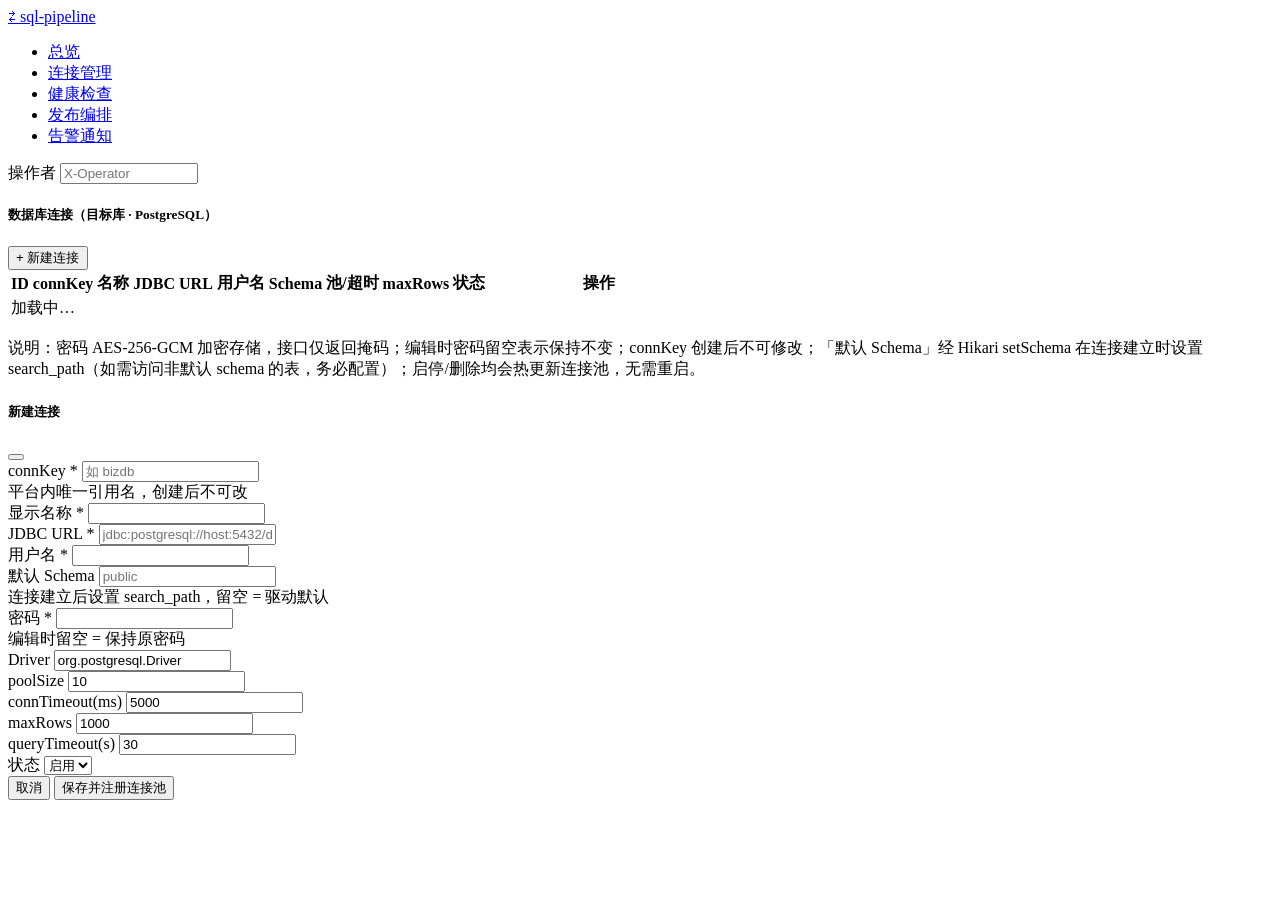
==== sql-pipeline-boot/src/main/resources/static/connections.html @ 78d38331 "pipeline-notify" ====
<!DOCTYPE html>
<html lang="zh-CN">
<head>
    <meta charset="UTF-8">
    <meta name="viewport" content="width=device-width, initial-scale=1">
    <title>连接管理 - sql-pipeline</title>
    <link rel="stylesheet" href="/lib/bootstrap-5.2.3/css/bootstrap.min.css">
    <link rel="stylesheet" href="/css/app.css">
</head>
<body>
<nav class="navbar navbar-expand navbar-dark bg-dark mb-4">
    <div class="container-fluid">
        <a class="navbar-brand" href="/">⇄ sql-pipeline</a>
        <ul class="navbar-nav me-auto">
            <li class="nav-item"><a class="nav-link" href="/">总览</a></li>
            <li class="nav-item"><a class="nav-link active" href="/connections.html">连接管理</a></li>
            <li class="nav-item"><a class="nav-link" href="/health-checks.html">健康检查</a></li>
            <li class="nav-item"><a class="nav-link" href="/releases.html">发布编排</a></li>
            <li class="nav-item"><a class="nav-link" href="/notify.html">告警通知</a></li>
        </ul>
        <div class="d-flex align-items-center text-white-50">
            <span class="me-2 small">操作者</span>
            <input id="operatorInput" class="form-control form-control-sm" style="width:130px" placeholder="X-Operator">
        </div>
    </div>
</nav>

<div class="container">
    <div class="d-flex justify-content-between align-items-center mb-3">
        <h5 class="mb-0">数据库连接（目标库 · PostgreSQL）</h5>
        <button class="btn btn-primary btn-sm" data-bs-toggle="modal" data-bs-target="#connModal" onclick="openCreate()">+ 新建连接</button>
    </div>

    <div class="card page-card">
        <div class="card-body p-0">
            <table class="table table-hover mb-0 align-middle">
                <thead class="table-light">
                <tr>
                    <th>ID</th><th>connKey</th><th>名称</th><th>JDBC URL</th><th>用户名</th>
                    <th>Schema</th><th>池/超时</th><th>maxRows</th><th>状态</th><th style="min-width:220px">操作</th>
                </tr>
                </thead>
                <tbody id="connTable"><tr><td colspan="10" class="text-center text-muted py-4">加载中…</td></tr></tbody>
            </table>
        </div>
    </div>
    <p class="text-muted small">说明：密码 AES-256-GCM 加密存储，接口仅返回掩码；编辑时密码留空表示保持不变；connKey 创建后不可修改；「默认 Schema」经 Hikari setSchema 在连接建立时设置 search_path（如需访问非默认 schema 的表，务必配置）；启停/删除均会热更新连接池，无需重启。</p>
</div>

<!-- 新建/编辑连接 -->
<div class="modal fade" id="connModal" tabindex="-1">
    <div class="modal-dialog modal-lg">
        <div class="modal-content">
            <div class="modal-header">
                <h5 class="modal-title" id="connModalTitle">新建连接</h5>
                <button type="button" class="btn-close" data-bs-dismiss="modal"></button>
            </div>
            <div class="modal-body">
                <form id="connForm" class="row g-3">
                    <input type="hidden" id="connId">
                    <div class="col-md-4">
                        <label class="form-label">connKey <span class="text-danger">*</span></label>
                        <input id="fConnKey" class="form-control form-control-sm" placeholder="如 bizdb" maxlength="64">
                        <div class="form-text" id="connKeyHint">平台内唯一引用名，创建后不可改</div>
                    </div>
                    <div class="col-md-8">
                        <label class="form-label">显示名称 <span class="text-danger">*</span></label>
                        <input id="fDisplayName" class="form-control form-control-sm" maxlength="128">
                    </div>
                    <div class="col-12">
                        <label class="form-label">JDBC URL <span class="text-danger">*</span></label>
                        <input id="fJdbcUrl" class="form-control form-control-sm mono" placeholder="jdbc:postgresql://host:5432/db">
                    </div>
                    <div class="col-md-4">
                        <label class="form-label">用户名 <span class="text-danger">*</span></label>
                        <input id="fUsername" class="form-control form-control-sm" autocomplete="off">
                    </div>
                    <div class="col-md-4">
                        <label class="form-label">默认 Schema</label>
                        <input id="fDefaultSchema" class="form-control form-control-sm mono" placeholder="public" maxlength="64">
                        <div class="form-text">连接建立后设置 search_path，留空 = 驱动默认</div>
                    </div>
                    <div class="col-md-4">
                        <label class="form-label">密码 <span class="text-danger" id="pwdRequired">*</span></label>
                        <input id="fPassword" type="password" class="form-control form-control-sm" autocomplete="new-password">
                        <div class="form-text" id="pwdHint">编辑时留空 = 保持原密码</div>
                    </div>
                    <div class="col-md-4">
                        <label class="form-label">Driver</label>
                        <input id="fDriverClass" class="form-control form-control-sm mono" value="org.postgresql.Driver">
                    </div>
                    <div class="col-md-2">
                        <label class="form-label">poolSize</label>
                        <input id="fPoolSize" type="number" class="form-control form-control-sm" value="10" min="1">
                    </div>
                    <div class="col-md-2">
                        <label class="form-label">connTimeout(ms)</label>
                        <input id="fConnTimeout" type="number" class="form-control form-control-sm" value="5000" min="1000">
                    </div>
                    <div class="col-md-2">
                        <label class="form-label">maxRows</label>
                        <input id="fMaxRows" type="number" class="form-control form-control-sm" value="1000" min="1">
                    </div>
                    <div class="col-md-2">
                        <label class="form-label">queryTimeout(s)</label>
                        <input id="fQueryTimeout" type="number" class="form-control form-control-sm" value="30" min="1">
                    </div>
                    <div class="col-md-2">
                        <label class="form-label">状态</label>
                        <select id="fEnabled" class="form-select form-select-sm">
                            <option value="1">启用</option>
                            <option value="0">停用</option>
                        </select>
                    </div>
                </form>
            </div>
            <div class="modal-footer">
                <button class="btn btn-outline-secondary btn-sm" data-bs-dismiss="modal">取消</button>
                <button class="btn btn-primary btn-sm" onclick="saveConn()">保存并注册连接池</button>
            </div>
        </div>
    </div>
</div>

<script src="/lib/jquery/jquery-3.7.1.min.js"></script>
<script src="/lib/bootstrap-5.2.3/js/bootstrap.bundle.min.js"></script>
<script src="/js/common.js"></script>
<script src="/js/connections.js"></script>
</body>
</html>
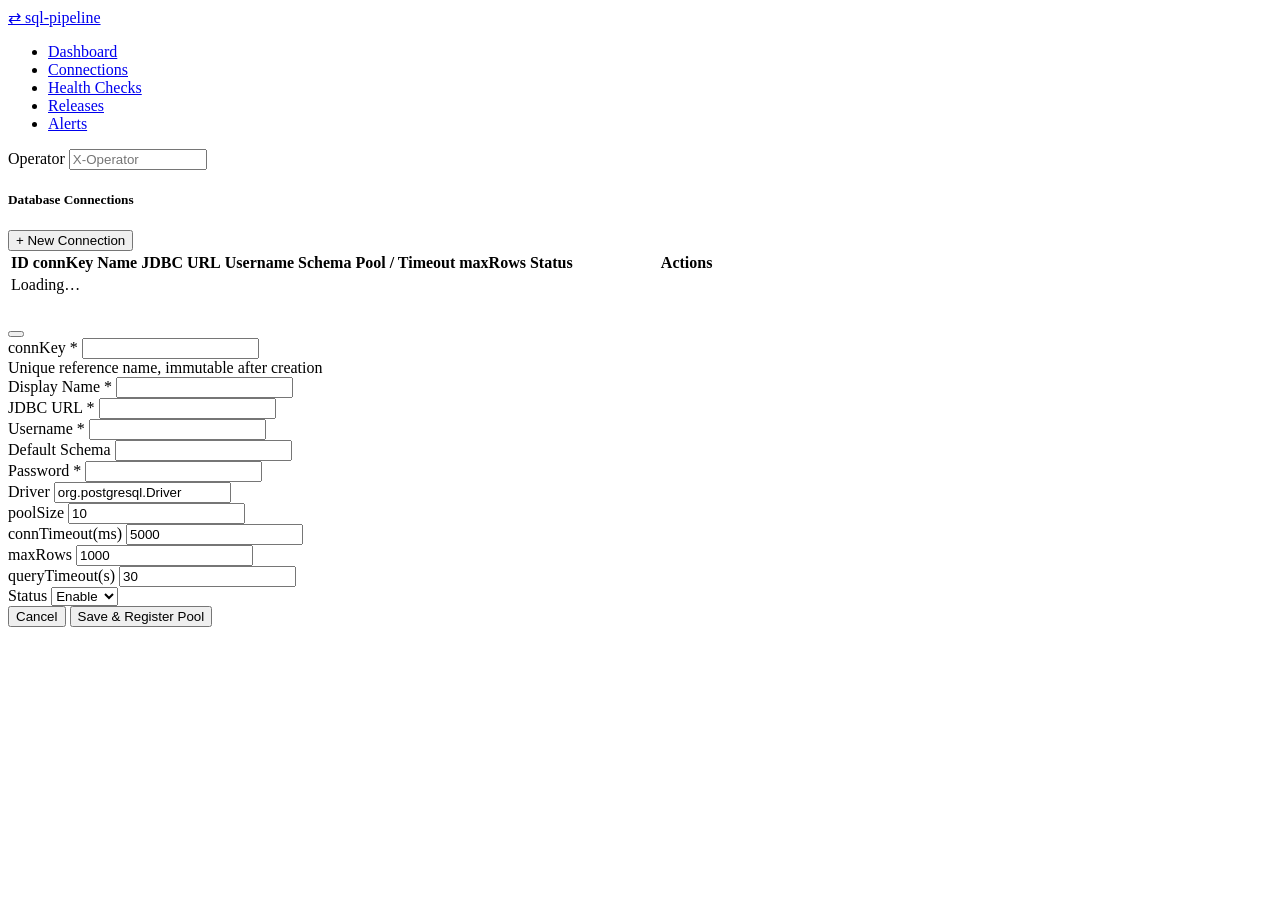
==== commit 2d34e1d7: "optimize frontend" ====
--- a/sql-pipeline-boot/src/main/resources/static/connections.html
+++ b/sql-pipeline-boot/src/main/resources/static/connections.html
@@ -1,9 +1,9 @@
 <!DOCTYPE html>
-<html lang="zh-CN">
+<html lang="en">
 <head>
     <meta charset="UTF-8">
     <meta name="viewport" content="width=device-width, initial-scale=1">
-    <title>连接管理 - sql-pipeline</title>
+    <title>Connections - sql-pipeline</title>
     <link rel="stylesheet" href="/lib/bootstrap-5.2.3/css/bootstrap.min.css">
     <link rel="stylesheet" href="/css/app.css">
 </head>
@@ -12,14 +12,14 @@
     <div class="container-fluid">
         <a class="navbar-brand" href="/">⇄ sql-pipeline</a>
         <ul class="navbar-nav me-auto">
-            <li class="nav-item"><a class="nav-link" href="/">总览</a></li>
-            <li class="nav-item"><a class="nav-link active" href="/connections.html">连接管理</a></li>
-            <li class="nav-item"><a class="nav-link" href="/health-checks.html">健康检查</a></li>
-            <li class="nav-item"><a class="nav-link" href="/releases.html">发布编排</a></li>
-            <li class="nav-item"><a class="nav-link" href="/notify.html">告警通知</a></li>
+            <li class="nav-item"><a class="nav-link" href="/" data-i18n="nav.dashboard">Dashboard</a></li>
+            <li class="nav-item"><a class="nav-link active" href="/connections.html" data-i18n="nav.connections">Connections</a></li>
+            <li class="nav-item"><a class="nav-link" href="/health-checks.html" data-i18n="nav.healthChecks">Health Checks</a></li>
+            <li class="nav-item"><a class="nav-link" href="/releases.html" data-i18n="nav.releases">Releases</a></li>
+            <li class="nav-item"><a class="nav-link" href="/notify.html" data-i18n="nav.notify">Alerts</a></li>
         </ul>
         <div class="d-flex align-items-center text-white-50">
-            <span class="me-2 small">操作者</span>
+            <span class="me-2 small" data-i18n="nav.operator">Operator</span>
             <input id="operatorInput" class="form-control form-control-sm" style="width:130px" placeholder="X-Operator">
         </div>
     </div>
@@ -27,8 +27,8 @@
 
 <div class="container">
     <div class="d-flex justify-content-between align-items-center mb-3">
-        <h5 class="mb-0">数据库连接（目标库 · PostgreSQL）</h5>
-        <button class="btn btn-primary btn-sm" data-bs-toggle="modal" data-bs-target="#connModal" onclick="openCreate()">+ 新建连接</button>
+        <h5 class="mb-0" data-i18n="conn.title">Database Connections</h5>
+        <button class="btn btn-primary btn-sm" data-bs-toggle="modal" data-bs-target="#connModal" onclick="openCreate()" data-i18n="conn.create">+ New Connection</button>
     </div>
 
     <div class="card page-card">
@@ -36,15 +36,22 @@
             <table class="table table-hover mb-0 align-middle">
                 <thead class="table-light">
                 <tr>
-                    <th>ID</th><th>connKey</th><th>名称</th><th>JDBC URL</th><th>用户名</th>
-                    <th>Schema</th><th>池/超时</th><th>maxRows</th><th>状态</th><th style="min-width:220px">操作</th>
+                    <th>ID</th><th>connKey</th>
+                    <th data-i18n="conn.col.name">Name</th>
+                    <th>JDBC URL</th>
+                    <th data-i18n="conn.field.username">Username</th>
+                    <th>Schema</th>
+                    <th data-i18n="conn.col.poolTimeout">Pool / Timeout</th>
+                    <th>maxRows</th>
+                    <th data-i18n="common.status">Status</th>
+                    <th style="min-width:220px" data-i18n="common.actions">Actions</th>
                 </tr>
                 </thead>
-                <tbody id="connTable"><tr><td colspan="10" class="text-center text-muted py-4">加载中…</td></tr></tbody>
+                <tbody id="connTable"><tr><td colspan="10" class="text-center text-muted py-4" data-i18n="common.loading">Loading…</td></tr></tbody>
             </table>
         </div>
     </div>
-    <p class="text-muted small">说明：密码 AES-256-GCM 加密存储，接口仅返回掩码；编辑时密码留空表示保持不变；connKey 创建后不可修改；「默认 Schema」经 Hikari setSchema 在连接建立时设置 search_path（如需访问非默认 schema 的表，务必配置）；启停/删除均会热更新连接池，无需重启。</p>
+    <p class="text-muted small" data-i18n="conn.footer.note"></p>
 </div>
 
 <!-- 新建/编辑连接 -->
@@ -52,7 +59,7 @@
     <div class="modal-dialog modal-lg">
         <div class="modal-content">
             <div class="modal-header">
-                <h5 class="modal-title" id="connModalTitle">新建连接</h5>
+                <h5 class="modal-title" id="connModalTitle"></h5>
                 <button type="button" class="btn-close" data-bs-dismiss="modal"></button>
             </div>
             <div class="modal-body">
@@ -60,33 +67,33 @@
                     <input type="hidden" id="connId">
                     <div class="col-md-4">
                         <label class="form-label">connKey <span class="text-danger">*</span></label>
-                        <input id="fConnKey" class="form-control form-control-sm" placeholder="如 bizdb" maxlength="64">
-                        <div class="form-text" id="connKeyHint">平台内唯一引用名，创建后不可改</div>
+                        <input id="fConnKey" class="form-control form-control-sm" maxlength="64">
+                        <div class="form-text" id="connKeyHint">Unique reference name, immutable after creation</div>
                     </div>
                     <div class="col-md-8">
-                        <label class="form-label">显示名称 <span class="text-danger">*</span></label>
+                        <label class="form-label" data-i18n="conn.field.displayName">Display Name</label> <span class="text-danger">*</span>
                         <input id="fDisplayName" class="form-control form-control-sm" maxlength="128">
                     </div>
                     <div class="col-12">
                         <label class="form-label">JDBC URL <span class="text-danger">*</span></label>
-                        <input id="fJdbcUrl" class="form-control form-control-sm mono" placeholder="jdbc:postgresql://host:5432/db">
+                        <input id="fJdbcUrl" class="form-control form-control-sm mono" data-i18n-placeholder="conn.field.urlPlaceholder">
                     </div>
                     <div class="col-md-4">
-                        <label class="form-label">用户名 <span class="text-danger">*</span></label>
+                        <label class="form-label" data-i18n="conn.field.username">Username</label> <span class="text-danger">*</span>
                         <input id="fUsername" class="form-control form-control-sm" autocomplete="off">
                     </div>
                     <div class="col-md-4">
-                        <label class="form-label">默认 Schema</label>
-                        <input id="fDefaultSchema" class="form-control form-control-sm mono" placeholder="public" maxlength="64">
-                        <div class="form-text">连接建立后设置 search_path，留空 = 驱动默认</div>
+                        <label class="form-label" data-i18n="conn.field.schema">Default Schema</label>
+                        <input id="fDefaultSchema" class="form-control form-control-sm mono" data-i18n-placeholder="conn.field.schemaPlaceholder" maxlength="64">
+                        <div class="form-text" data-i18n="conn.field.schemaHint"></div>
                     </div>
                     <div class="col-md-4">
-                        <label class="form-label">密码 <span class="text-danger" id="pwdRequired">*</span></label>
+                        <label class="form-label" data-i18n="conn.field.password">Password</label> <span class="text-danger" id="pwdRequired">*</span>
                         <input id="fPassword" type="password" class="form-control form-control-sm" autocomplete="new-password">
-                        <div class="form-text" id="pwdHint">编辑时留空 = 保持原密码</div>
+                        <div class="form-text" id="pwdHint" data-i18n="conn.field.passwordHint"></div>
                     </div>
                     <div class="col-md-4">
-                        <label class="form-label">Driver</label>
+                        <label class="form-label" data-i18n="conn.field.driver">Driver</label>
                         <input id="fDriverClass" class="form-control form-control-sm mono" value="org.postgresql.Driver">
                     </div>
                     <div class="col-md-2">
@@ -94,7 +101,7 @@
                         <input id="fPoolSize" type="number" class="form-control form-control-sm" value="10" min="1">
                     </div>
                     <div class="col-md-2">
-                        <label class="form-label">connTimeout(ms)</label>
+                        <label class="form-label" data-i18n="conn.field.connTimeout">connTimeout(ms)</label>
                         <input id="fConnTimeout" type="number" class="form-control form-control-sm" value="5000" min="1000">
                     </div>
                     <div class="col-md-2">
@@ -102,21 +109,21 @@
                         <input id="fMaxRows" type="number" class="form-control form-control-sm" value="1000" min="1">
                     </div>
                     <div class="col-md-2">
-                        <label class="form-label">queryTimeout(s)</label>
+                        <label class="form-label" data-i18n="conn.field.queryTimeout">queryTimeout(s)</label>
                         <input id="fQueryTimeout" type="number" class="form-control form-control-sm" value="30" min="1">
                     </div>
                     <div class="col-md-2">
-                        <label class="form-label">状态</label>
+                        <label class="form-label" data-i18n="common.status">Status</label>
                         <select id="fEnabled" class="form-select form-select-sm">
-                            <option value="1">启用</option>
-                            <option value="0">停用</option>
+                            <option value="1" data-i18n="common.enable">Enable</option>
+                            <option value="0" data-i18n="common.disable">Disable</option>
                         </select>
                     </div>
                 </form>
             </div>
             <div class="modal-footer">
-                <button class="btn btn-outline-secondary btn-sm" data-bs-dismiss="modal">取消</button>
-                <button class="btn btn-primary btn-sm" onclick="saveConn()">保存并注册连接池</button>
+                <button class="btn btn-outline-secondary btn-sm" data-bs-dismiss="modal" data-i18n="common.cancel">Cancel</button>
+                <button class="btn btn-primary btn-sm" onclick="saveConn()" data-i18n="conn.modal.save">Save & Register Pool</button>
             </div>
         </div>
     </div>
@@ -125,6 +132,7 @@
 <script src="/lib/jquery/jquery-3.7.1.min.js"></script>
 <script src="/lib/bootstrap-5.2.3/js/bootstrap.bundle.min.js"></script>
 <script src="/js/common.js"></script>
+<script src="/js/i18n.js"></script>
 <script src="/js/connections.js"></script>
 </body>
 </html>
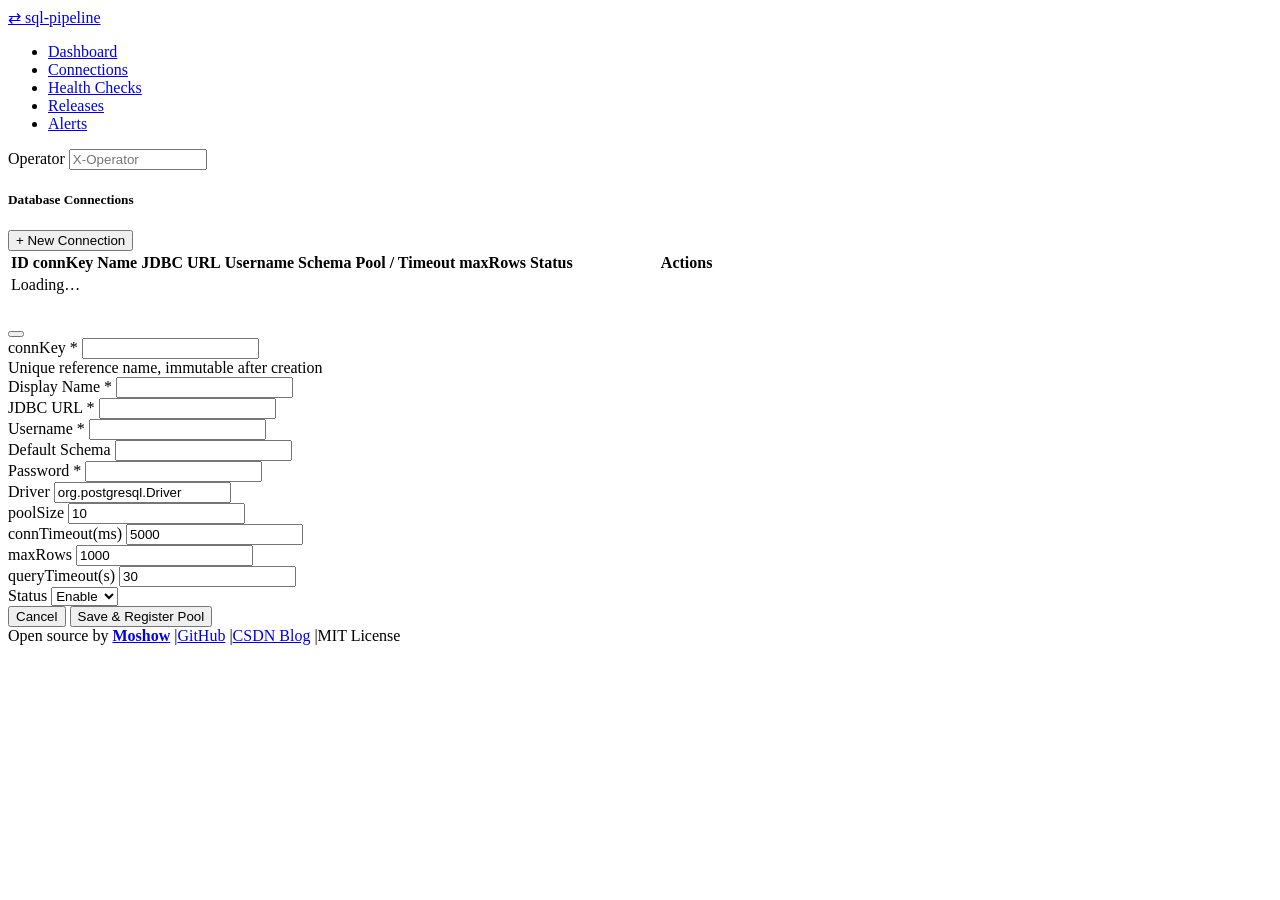
==== commit f4979697: "app-footer" ====
--- a/sql-pipeline-boot/src/main/resources/static/connections.html
+++ b/sql-pipeline-boot/src/main/resources/static/connections.html
@@ -3,6 +3,7 @@
 <head>
     <meta charset="UTF-8">
     <meta name="viewport" content="width=device-width, initial-scale=1">
+    <link rel="icon" type="image/svg+xml" href="/favicon.svg">
     <title>Connections - sql-pipeline</title>
     <link rel="stylesheet" href="/lib/bootstrap-5.2.3/css/bootstrap.min.css">
     <link rel="stylesheet" href="/css/app.css">
@@ -129,6 +130,12 @@
     </div>
 </div>
 
+<footer class="app-footer">
+    <span data-i18n="footer.openBy">Open source by</span> <a href="https://zhengkai.blog.csdn.net/" target="_blank" rel="noopener"><strong data-i18n="footer.author">Moshow</strong></a>
+    <span class="sep">|</span><a href="https://github.com/moshowgame/sql-pipeline" target="_blank" rel="noopener" data-i18n="footer.github">GitHub</a>
+    <span class="sep">|</span><a href="https://zhengkai.blog.csdn.net/" target="_blank" rel="noopener" data-i18n="footer.csdn">CSDN Blog</a>
+    <span class="sep">|</span><span data-i18n="footer.license">MIT License</span>
+</footer>
 <script src="/lib/jquery/jquery-3.7.1.min.js"></script>
 <script src="/lib/bootstrap-5.2.3/js/bootstrap.bundle.min.js"></script>
 <script src="/js/common.js"></script>
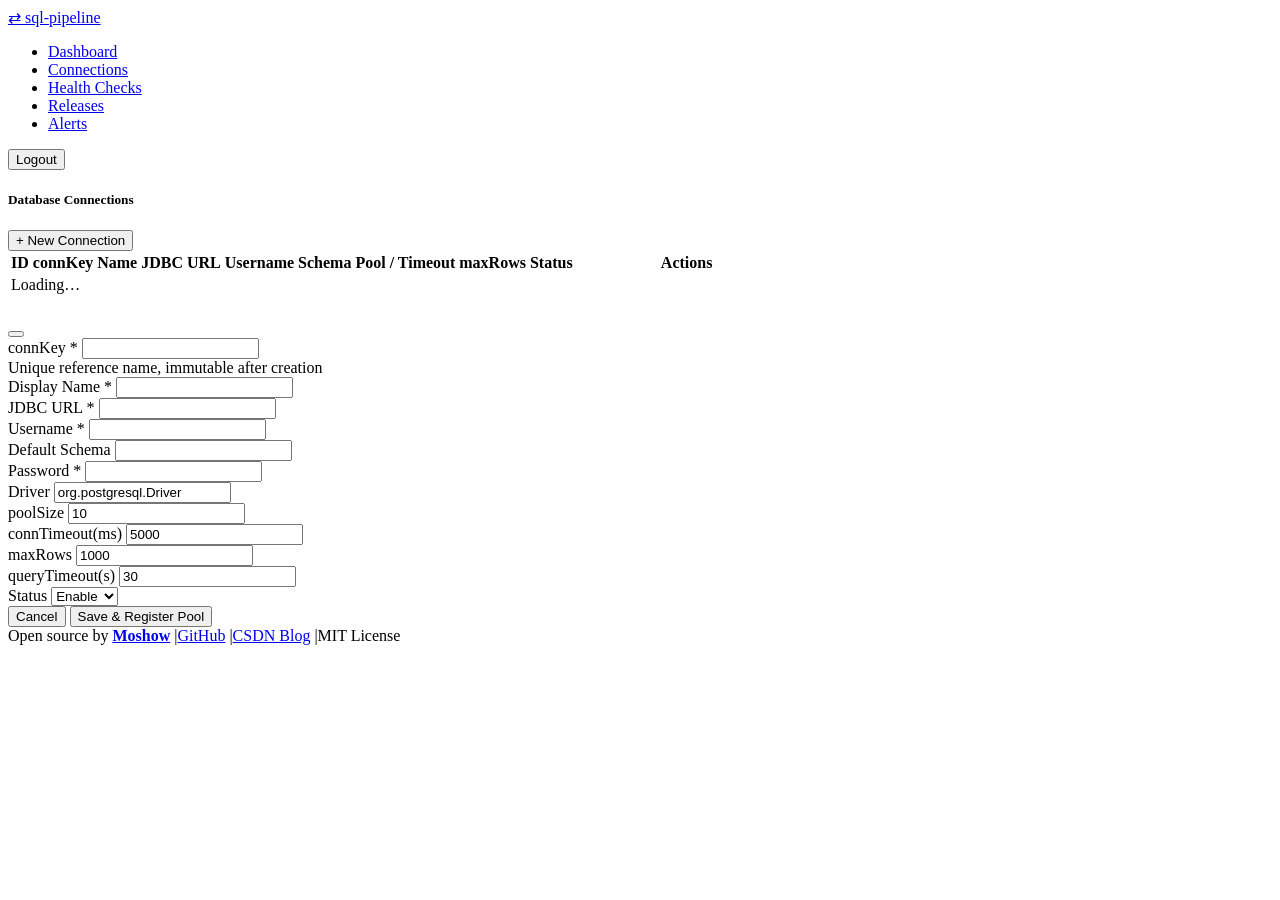
==== commit e4358ce2: "sql-pipeline 优化" ====
--- a/sql-pipeline-boot/src/main/resources/static/connections.html
+++ b/sql-pipeline-boot/src/main/resources/static/connections.html
@@ -20,8 +20,8 @@
             <li class="nav-item"><a class="nav-link" href="/notify.html" data-i18n="nav.notify">Alerts</a></li>
         </ul>
         <div class="d-flex align-items-center text-white-50">
-            <span class="me-2 small" data-i18n="nav.operator">Operator</span>
-            <input id="operatorInput" class="form-control form-control-sm" style="width:130px" placeholder="X-Operator">
+            <span id="navUser" class="me-2 small fw-bold text-white"></span>
+            <button id="logoutBtn" type="button" class="btn btn-outline-light btn-sm" data-i18n="nav.logout">Logout</button>
         </div>
     </div>
 </nav>
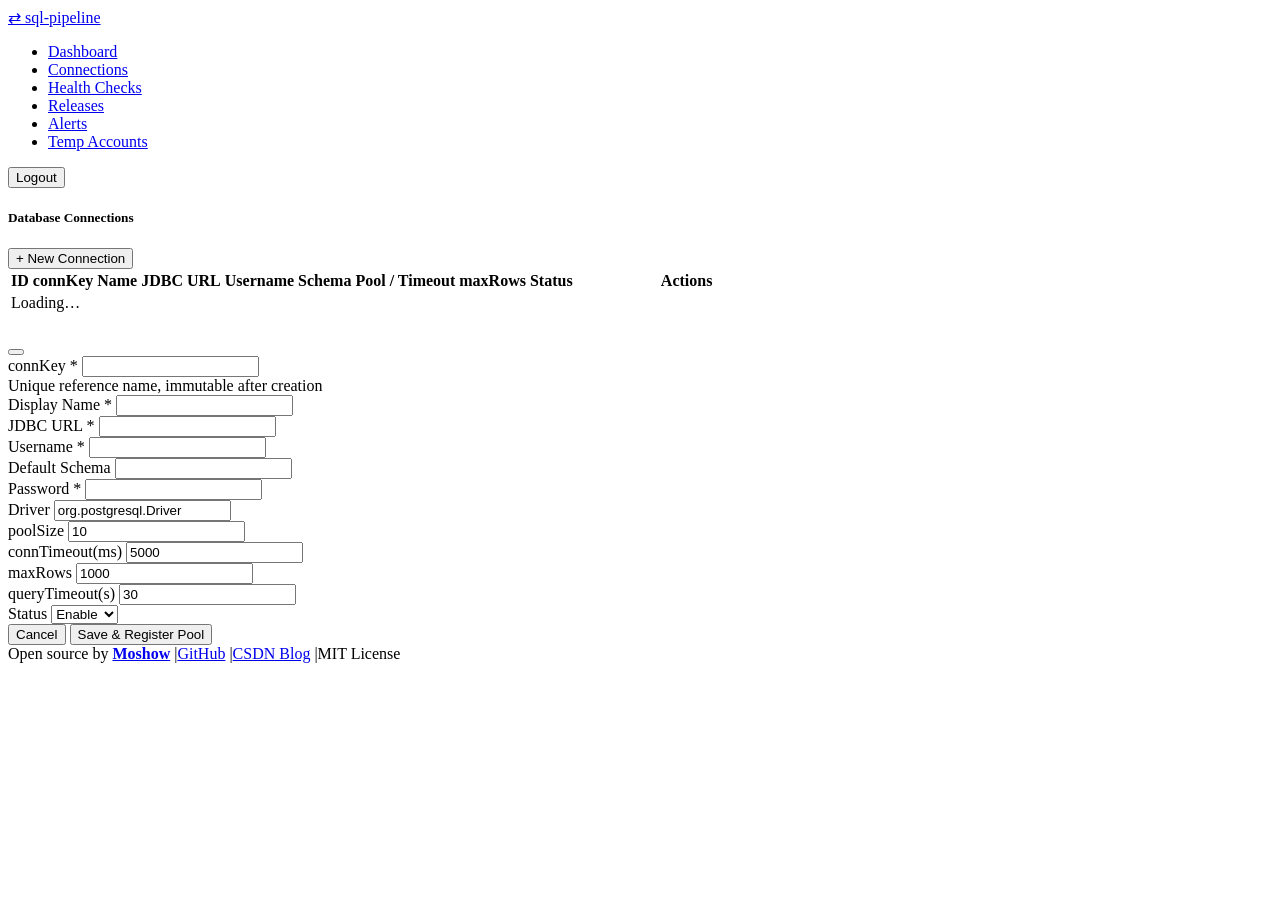
==== commit bb2c9a57: "新增 **Self-TPAM 自助临时账号**与**只读角色**" ====
--- a/sql-pipeline-boot/src/main/resources/static/connections.html
+++ b/sql-pipeline-boot/src/main/resources/static/connections.html
@@ -18,6 +18,7 @@
             <li class="nav-item"><a class="nav-link" href="/health-checks.html" data-i18n="nav.healthChecks">Health Checks</a></li>
             <li class="nav-item"><a class="nav-link" href="/releases.html" data-i18n="nav.releases">Releases</a></li>
             <li class="nav-item"><a class="nav-link" href="/notify.html" data-i18n="nav.notify">Alerts</a></li>
+            <li class="nav-item"><a class="nav-link" href="/tpam.html" data-i18n="nav.tpam">Temp Accounts</a></li>
         </ul>
         <div class="d-flex align-items-center text-white-50">
             <span id="navUser" class="me-2 small fw-bold text-white"></span>
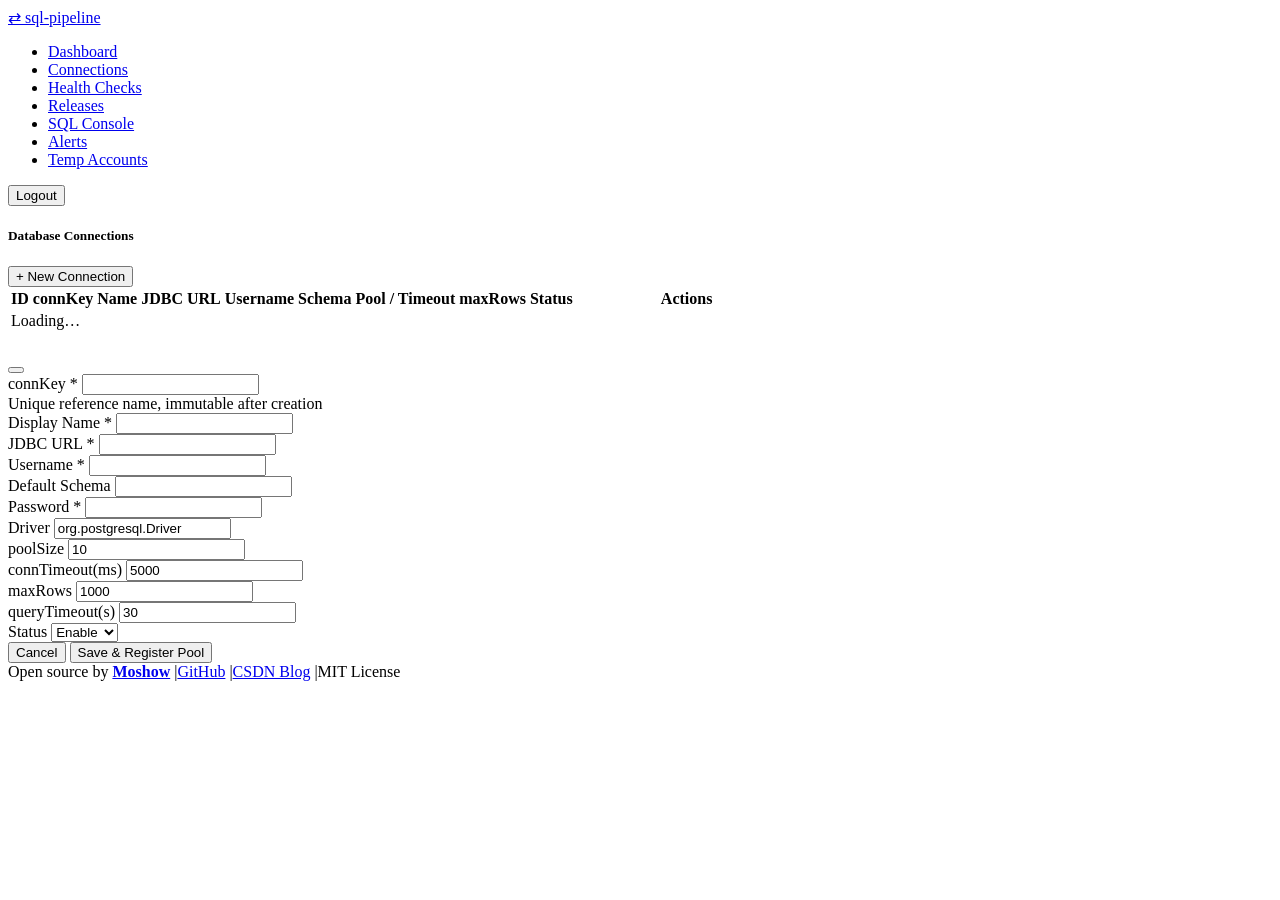
==== commit d8480c2e: "新增 SQL 控制台、ZIP/Nexus 发布包、Dry-Run 预演与 HTML 执行报告 - SQL Console 独立页面（console.html/js/console.js）：连接选择 +" ====
--- a/sql-pipeline-boot/src/main/resources/static/connections.html
+++ b/sql-pipeline-boot/src/main/resources/static/connections.html
@@ -16,7 +16,8 @@
             <li class="nav-item"><a class="nav-link" href="/" data-i18n="nav.dashboard">Dashboard</a></li>
             <li class="nav-item"><a class="nav-link active" href="/connections.html" data-i18n="nav.connections">Connections</a></li>
             <li class="nav-item"><a class="nav-link" href="/health-checks.html" data-i18n="nav.healthChecks">Health Checks</a></li>
-            <li class="nav-item"><a class="nav-link" href="/releases.html" data-i18n="nav.releases">Releases</a></li>
+            <li class="nav-item"><a class="nav-link" href="/releases.html" data-i18n="nav.releases">Releases</a></li>
+            <li class="nav-item"><a class="nav-link" href="/console.html" data-i18n="nav.console">SQL Console</a></li>
             <li class="nav-item"><a class="nav-link" href="/notify.html" data-i18n="nav.notify">Alerts</a></li>
             <li class="nav-item"><a class="nav-link" href="/tpam.html" data-i18n="nav.tpam">Temp Accounts</a></li>
         </ul>
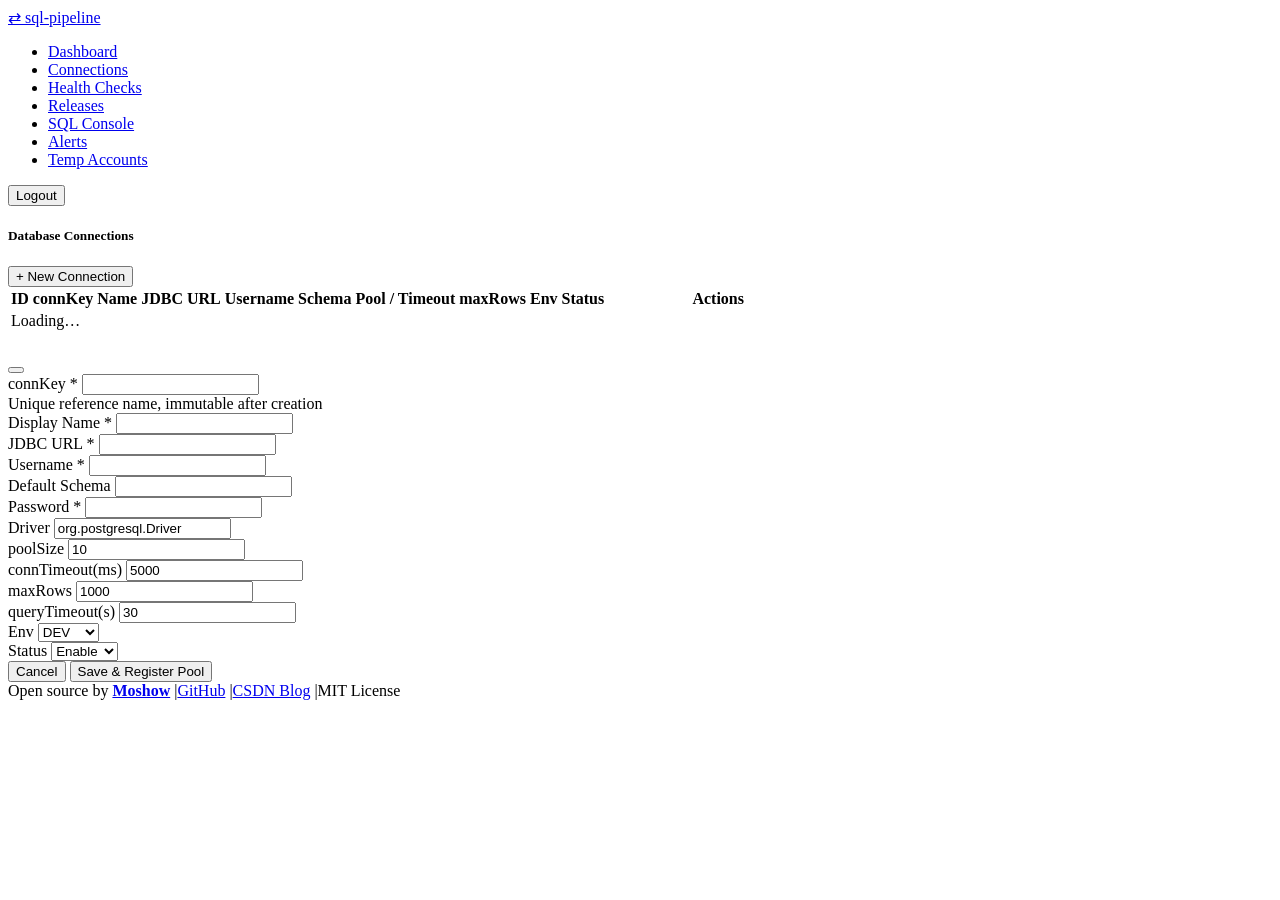
==== commit dc0eace7: "数据库连接 env 环境标识与 PROD 警示" ====
--- a/sql-pipeline-boot/src/main/resources/static/connections.html
+++ b/sql-pipeline-boot/src/main/resources/static/connections.html
@@ -46,11 +46,12 @@
                     <th>Schema</th>
                     <th data-i18n="conn.col.poolTimeout">Pool / Timeout</th>
                     <th>maxRows</th>
+                    <th data-i18n="conn.col.env">Env</th>
                     <th data-i18n="common.status">Status</th>
                     <th style="min-width:220px" data-i18n="common.actions">Actions</th>
                 </tr>
                 </thead>
-                <tbody id="connTable"><tr><td colspan="10" class="text-center text-muted py-4" data-i18n="common.loading">Loading…</td></tr></tbody>
+                <tbody id="connTable"><tr><td colspan="11" class="text-center text-muted py-4" data-i18n="common.loading">Loading…</td></tr></tbody>
             </table>
         </div>
     </div>
@@ -66,6 +67,7 @@
                 <button type="button" class="btn-close" data-bs-dismiss="modal"></button>
             </div>
             <div class="modal-body">
+                <div id="connProdWarning" class="alert alert-danger py-2 mb-3 d-none" data-i18n="conn.prodWarning"></div>
                 <form id="connForm" class="row g-3">
                     <input type="hidden" id="connId">
                     <div class="col-md-4">
@@ -116,6 +118,13 @@
                         <input id="fQueryTimeout" type="number" class="form-control form-control-sm" value="30" min="1">
                     </div>
                     <div class="col-md-2">
+                        <label class="form-label" data-i18n="conn.field.env">Env</label>
+                        <select id="fEnv" class="form-select form-select-sm">
+                            <option value="DEV" data-i18n="conn.env.dev">DEV</option>
+                            <option value="PROD" data-i18n="conn.env.prod">PROD</option>
+                        </select>
+                    </div>
+                    <div class="col-md-2">
                         <label class="form-label" data-i18n="common.status">Status</label>
                         <select id="fEnabled" class="form-select form-select-sm">
                             <option value="1" data-i18n="common.enable">Enable</option>
